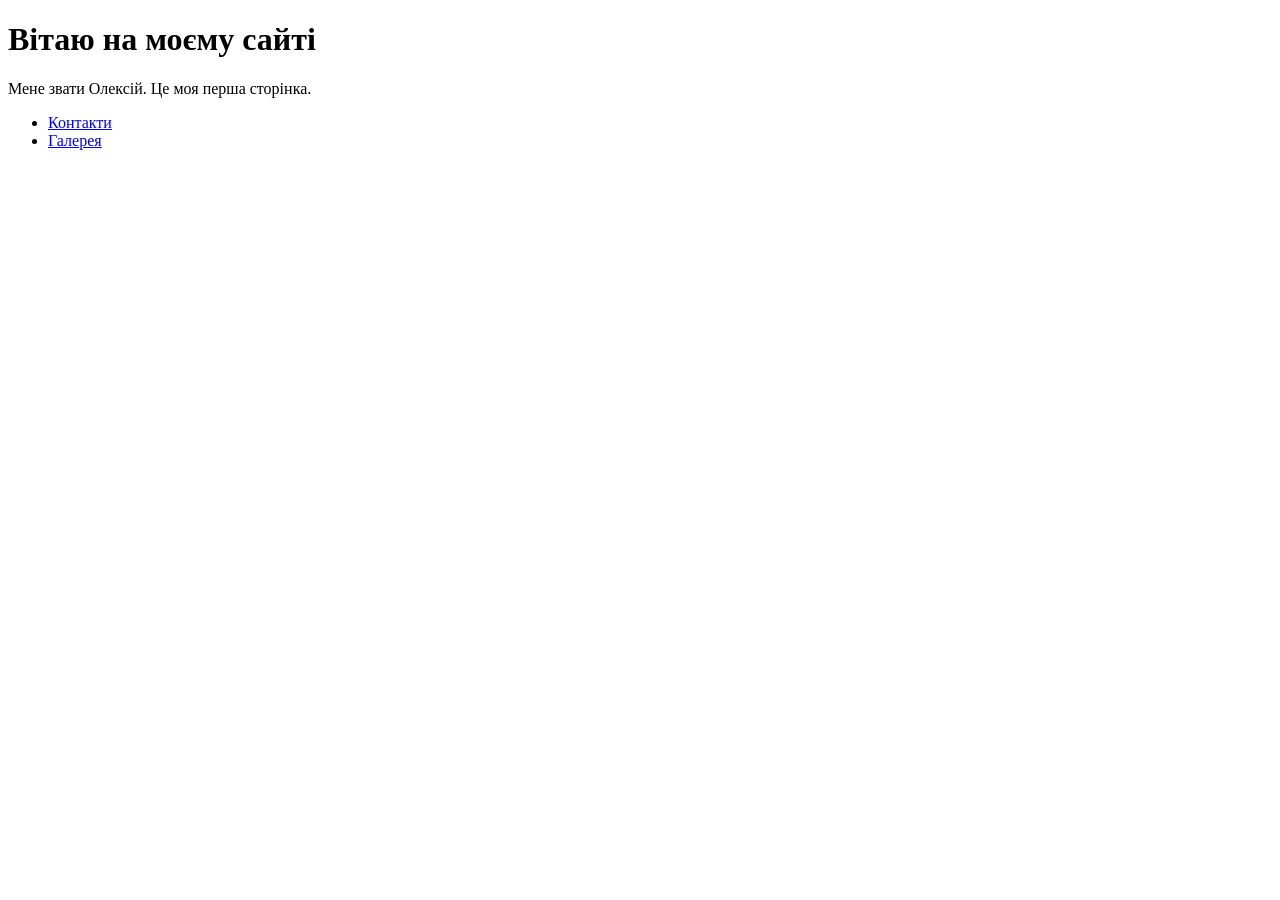
==== homework21.1/index.html @ 00577934 "Добавил папку images с картинками" ====
<!DOCTYPE html>

<html>

<head>

<title>ДЗ 21.1. Створення HTML сторінки “Про себе”</title>

</head>

    <body>

        <h1>Вітаю на моєму сайті</h1>

        <p>Мене звати Олексій. Це моя перша сторінка.</p>

        <ul>
            
            <li><a href=pages/contact.html>Контакти</a></li>

            <li><a href=pages/gallery.html>Галерея</a></li>

        </ul>

    </body>

</html>
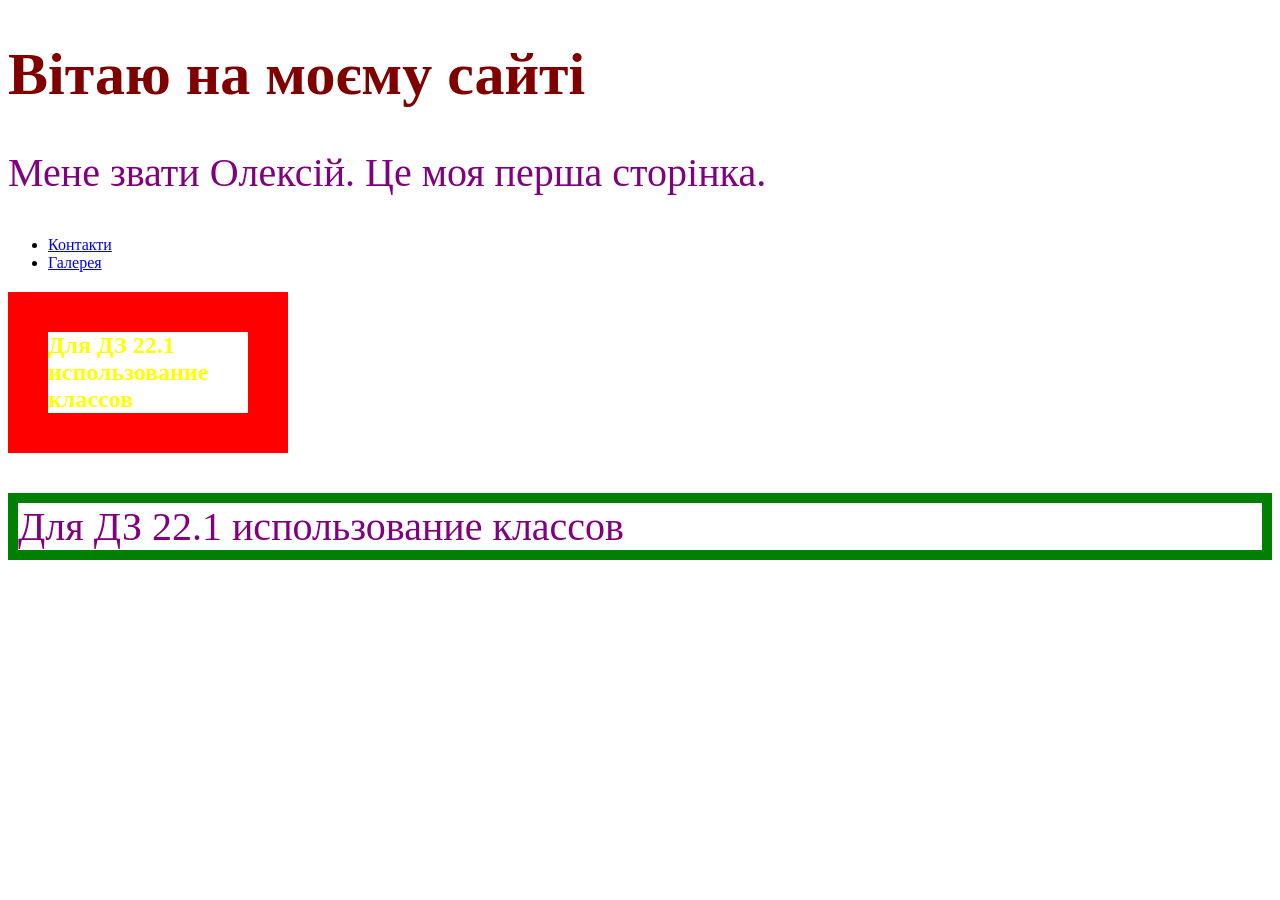
==== commit 961a9cfc: "добавлены стили в файл index.html" ====
--- a/homework21.1/index.html
+++ b/homework21.1/index.html
@@ -5,6 +5,8 @@
 <head>
 
 <title>ДЗ 21.1. Створення HTML сторінки “Про себе”</title>
+
+<link rel="stylesheet" href="style.css"
 
 </head>
 
@@ -24,4 +26,8 @@
 
     </body>
 
+    <h2 class="class1"> Для ДЗ 22.1 использование классов</h2>
+
+       <p class="class2">Для ДЗ 22.1 использование классов</p>
+
 </html>
--- a/homework21.1/style.css
+++ b/homework21.1/style.css
@@ -0,0 +1,8 @@
+h1 {color: maroon; font-size: 60px}
+
+p {color: Purple ; font-size: 40px}
+
+.class1 {color: Yellow  ; width: 200px; height: 100; border: 40px solid red}
+
+.class2 {width: 300px: height: 200px; border: 10px solid green}
+
